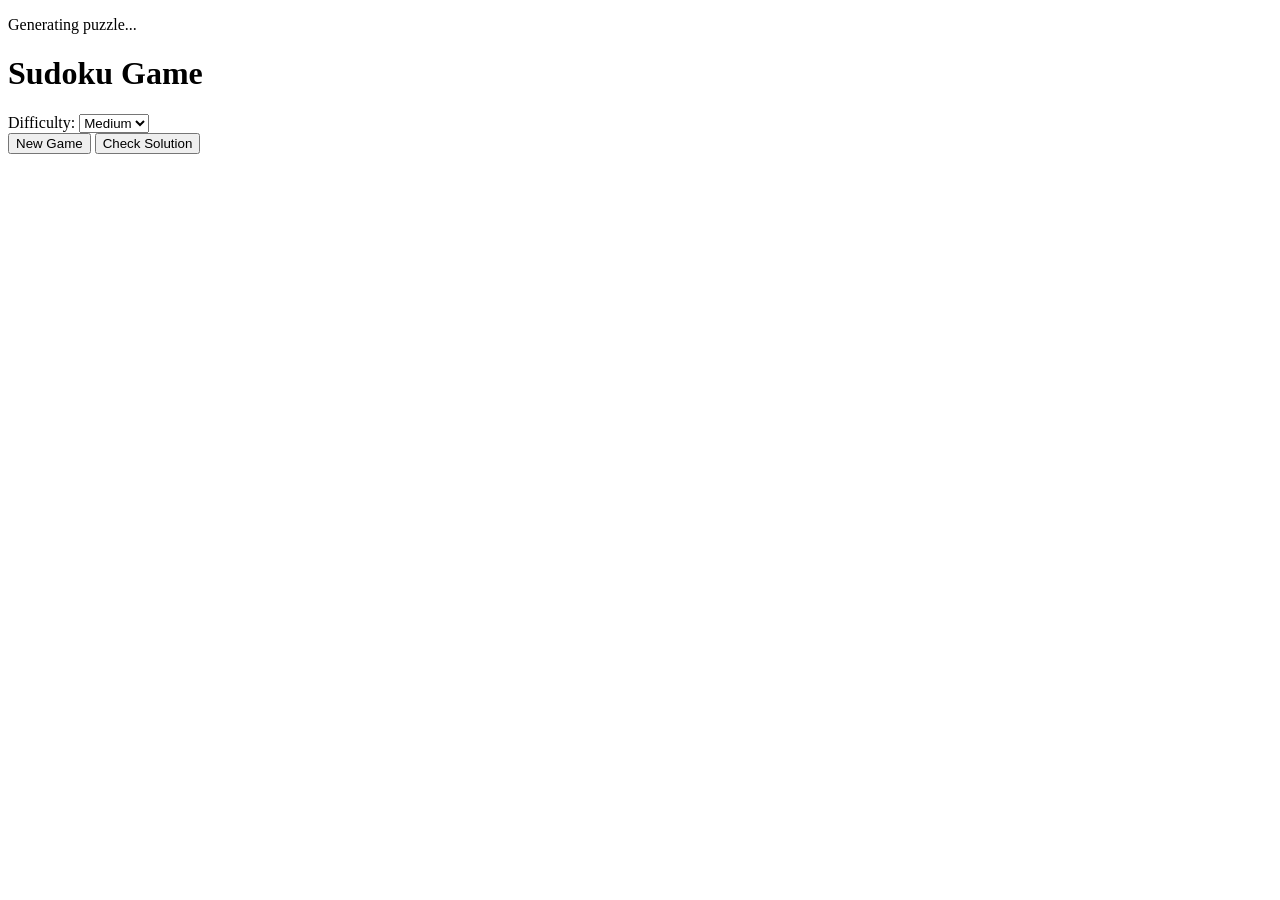
==== starter/templates/index.html @ 9a1c65c4 "Add loading screen for better user feedback during puzzle generation Add-On (not specific in the req" ====
<!doctype html>
<html>
<head>
  <meta charset="utf-8">
  <title>Sudoku Game</title>
  <link rel="stylesheet" href="/static/styles.css">
</head>
<body>
  <!-- Loading overlay -->
  <div id="loading-overlay" class="loading-overlay">
    <div class="loading-content">
      <div class="spinner"></div>
      <p id="loading-text">Generating puzzle...</p>
    </div>
  </div>

  <h1>Sudoku Game</h1>
  <div class="difficulty-selector">
    <label for="difficulty">Difficulty:</label>
    <select id="difficulty">
      <option value="easy">Easy</option>
      <option value="medium" selected>Medium</option>
      <option value="hard">Hard</option>
    </select>
  </div>
  <div id="message-container"></div>
  <div id="sudoku-board"></div>
  <div class="controls">
    <button id="new-game">New Game</button>
    <button id="check-solution">Check Solution</button>
  </div>
  <script src="/static/main.js"></script>
</body>
</html>
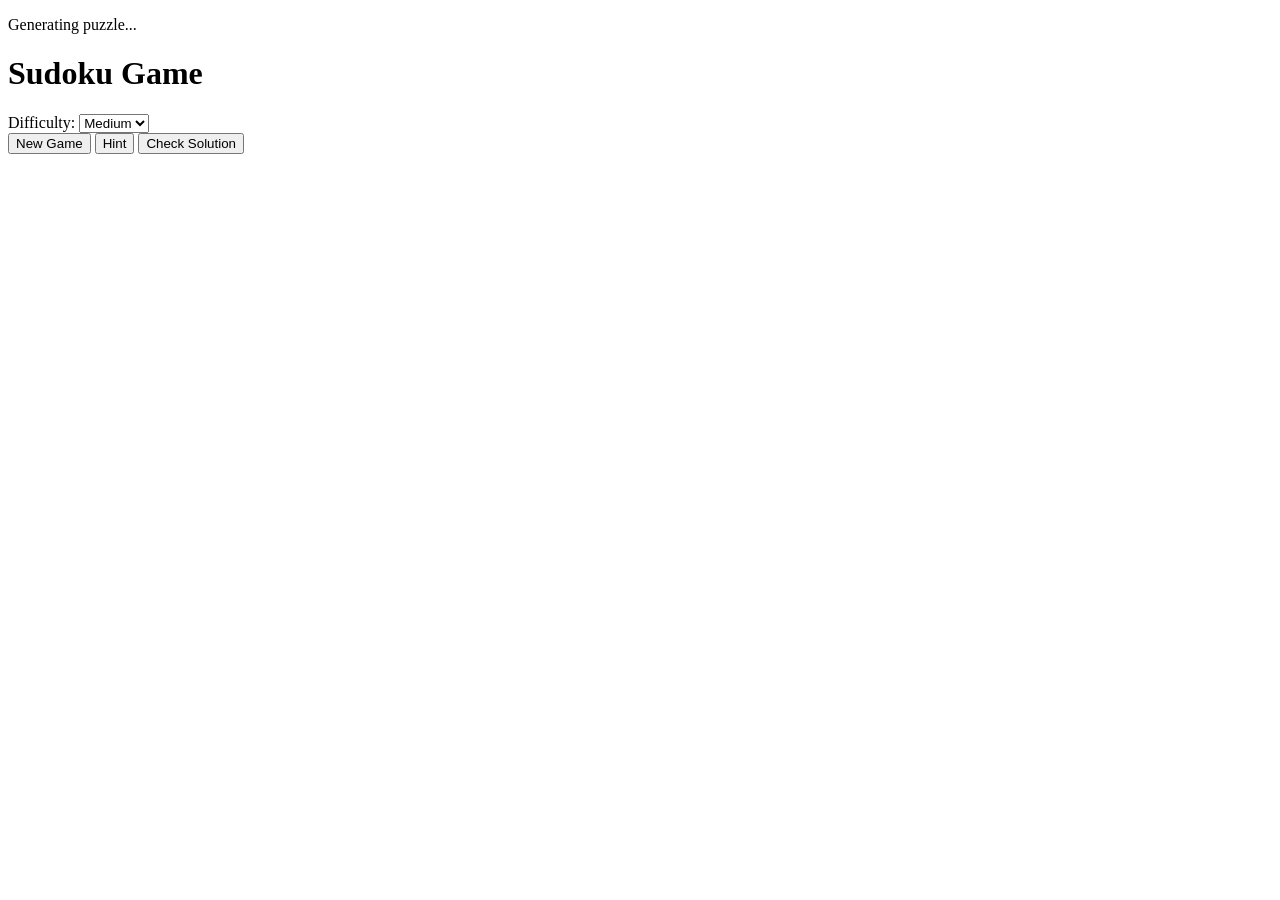
==== commit 90e1ae57: "Add Hint button feature that fills one correct cell and locks it Features: - Add /hint POST endpoint" ====
--- a/starter/templates/index.html
+++ b/starter/templates/index.html
@@ -27,6 +27,7 @@
   <div id="sudoku-board"></div>
   <div class="controls">
     <button id="new-game">New Game</button>
+    <button id="hint">Hint</button>
     <button id="check-solution">Check Solution</button>
   </div>
   <script src="/static/main.js"></script>
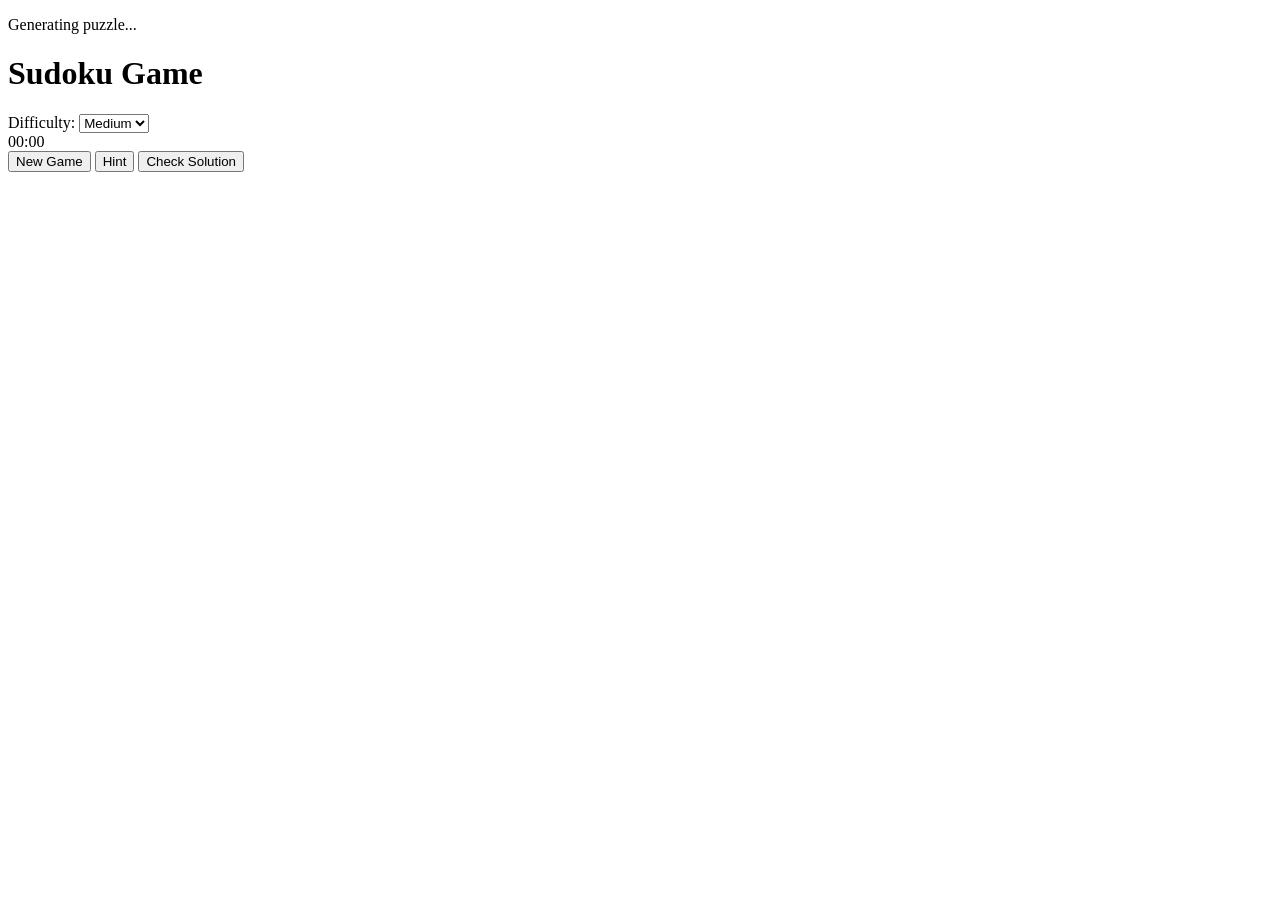
==== commit 01ede3c2: "Add timer feature and comprehensive test coverage Features: - Add game timer that tracks solve time " ====
--- a/starter/templates/index.html
+++ b/starter/templates/index.html
@@ -15,13 +15,18 @@
   </div>
 
   <h1>Sudoku Game</h1>
-  <div class="difficulty-selector">
-    <label for="difficulty">Difficulty:</label>
-    <select id="difficulty">
-      <option value="easy">Easy</option>
-      <option value="medium" selected>Medium</option>
-      <option value="hard">Hard</option>
-    </select>
+  <div class="game-info">
+    <div class="difficulty-selector">
+      <label for="difficulty">Difficulty:</label>
+      <select id="difficulty">
+        <option value="easy">Easy</option>
+        <option value="medium" selected>Medium</option>
+        <option value="hard">Hard</option>
+      </select>
+    </div>
+    <div class="timer-display">
+      <span id="timer">00:00</span>
+    </div>
   </div>
   <div id="message-container"></div>
   <div id="sudoku-board"></div>
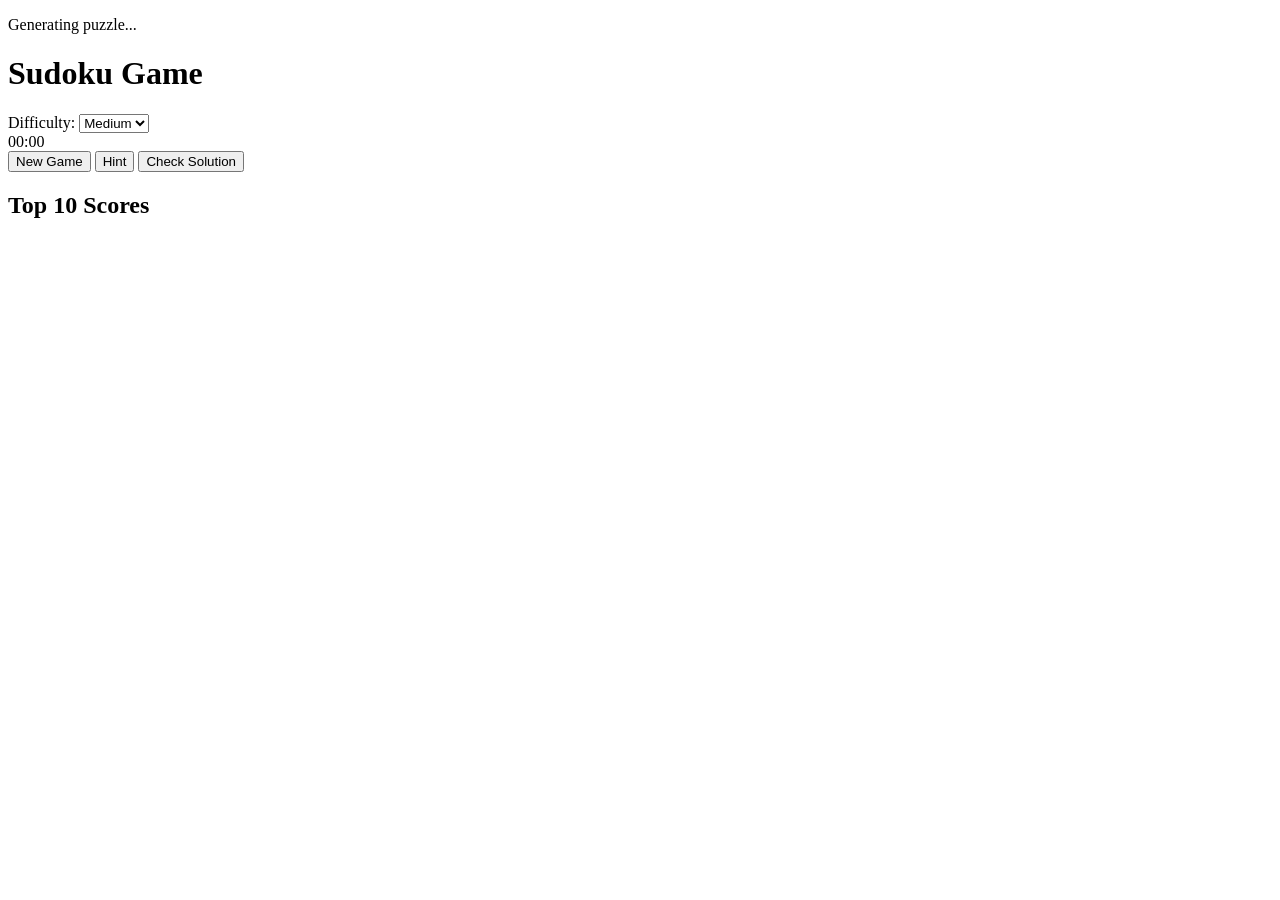
==== commit cafdda20: "Add Top 10 scores list with local storage persistence Features: - Save player scores to browser loca" ====
--- a/starter/templates/index.html
+++ b/starter/templates/index.html
@@ -35,6 +35,12 @@
     <button id="hint">Hint</button>
     <button id="check-solution">Check Solution</button>
   </div>
+  
+  <!-- Top 10 Scores Section -->
+  <section class="top-scores-section">
+    <h2>Top 10 Scores</h2>
+    <div id="top-scores-list"></div>
+  </section>
   <script src="/static/main.js"></script>
 </body>
 </html>
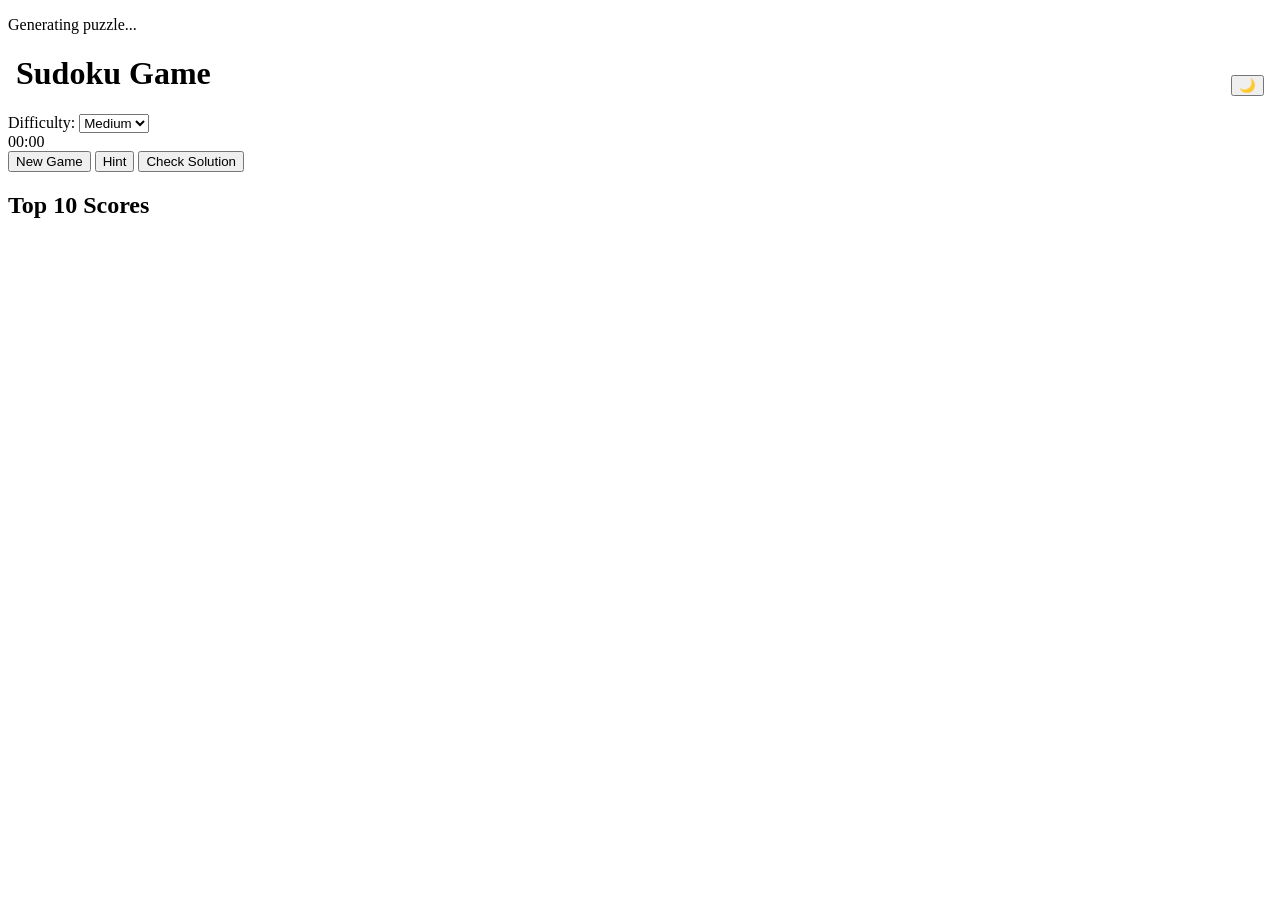
==== commit 3c65017d: "Fix mobile responsive Sudoku board layout and borders - Replace viewport-relative sizing with percen" ====
--- a/starter/templates/index.html
+++ b/starter/templates/index.html
@@ -2,6 +2,7 @@
 <html>
 <head>
   <meta charset="utf-8">
+  <meta name="viewport" content="width=device-width, initial-scale=1.0">
   <title>Sudoku Game</title>
   <link rel="stylesheet" href="/static/styles.css">
 </head>
@@ -14,7 +15,10 @@
     </div>
   </div>
 
-  <h1>Sudoku Game</h1>
+  <div style="position: relative; margin: 0 8px;">
+    <h1>Sudoku Game</h1>
+    <button id="dark-mode-toggle" style="position: absolute; right: 0; top: 20px;" title="Toggle dark mode" aria-label="Toggle dark mode">🌙</button>
+  </div>
   <div class="game-info">
     <div class="difficulty-selector">
       <label for="difficulty">Difficulty:</label>
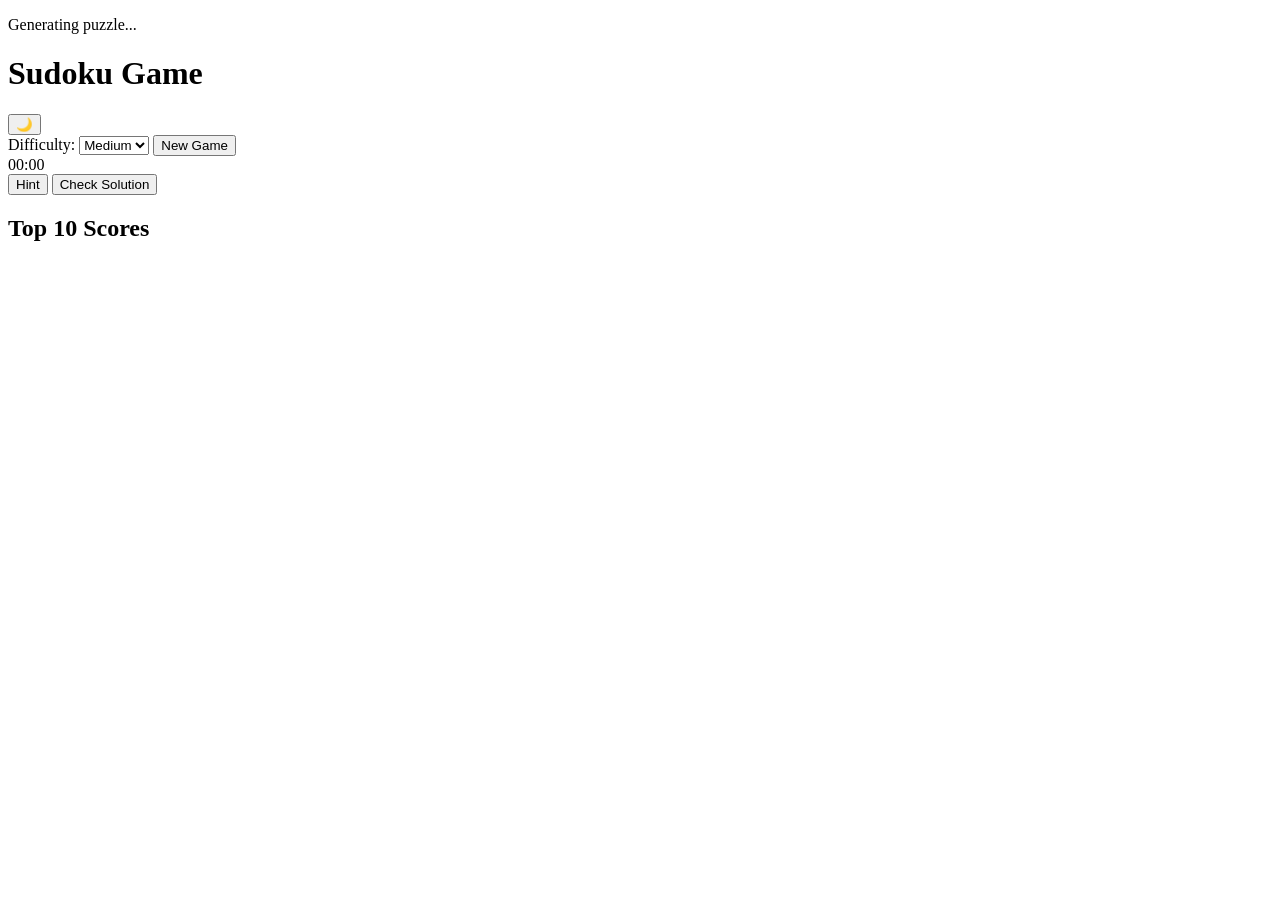
==== commit bf1f4bac: "Refine header controls and dark mode button placement - Move New Game button into difficulty row  - " ====
--- a/starter/templates/index.html
+++ b/starter/templates/index.html
@@ -15,9 +15,9 @@
     </div>
   </div>
 
-  <div style="position: relative; margin: 0 8px;">
+  <div class="app-header">
     <h1>Sudoku Game</h1>
-    <button id="dark-mode-toggle" style="position: absolute; right: 0; top: 20px;" title="Toggle dark mode" aria-label="Toggle dark mode">🌙</button>
+    <button id="dark-mode-toggle" title="Toggle dark mode" aria-label="Toggle dark mode">🌙</button>
   </div>
   <div class="game-info">
     <div class="difficulty-selector">
@@ -27,6 +27,7 @@
         <option value="medium" selected>Medium</option>
         <option value="hard">Hard</option>
       </select>
+      <button id="new-game">New Game</button>
     </div>
     <div class="timer-display">
       <span id="timer">00:00</span>
@@ -35,7 +36,6 @@
   <div id="message-container"></div>
   <div id="sudoku-board"></div>
   <div class="controls">
-    <button id="new-game">New Game</button>
     <button id="hint">Hint</button>
     <button id="check-solution">Check Solution</button>
   </div>
